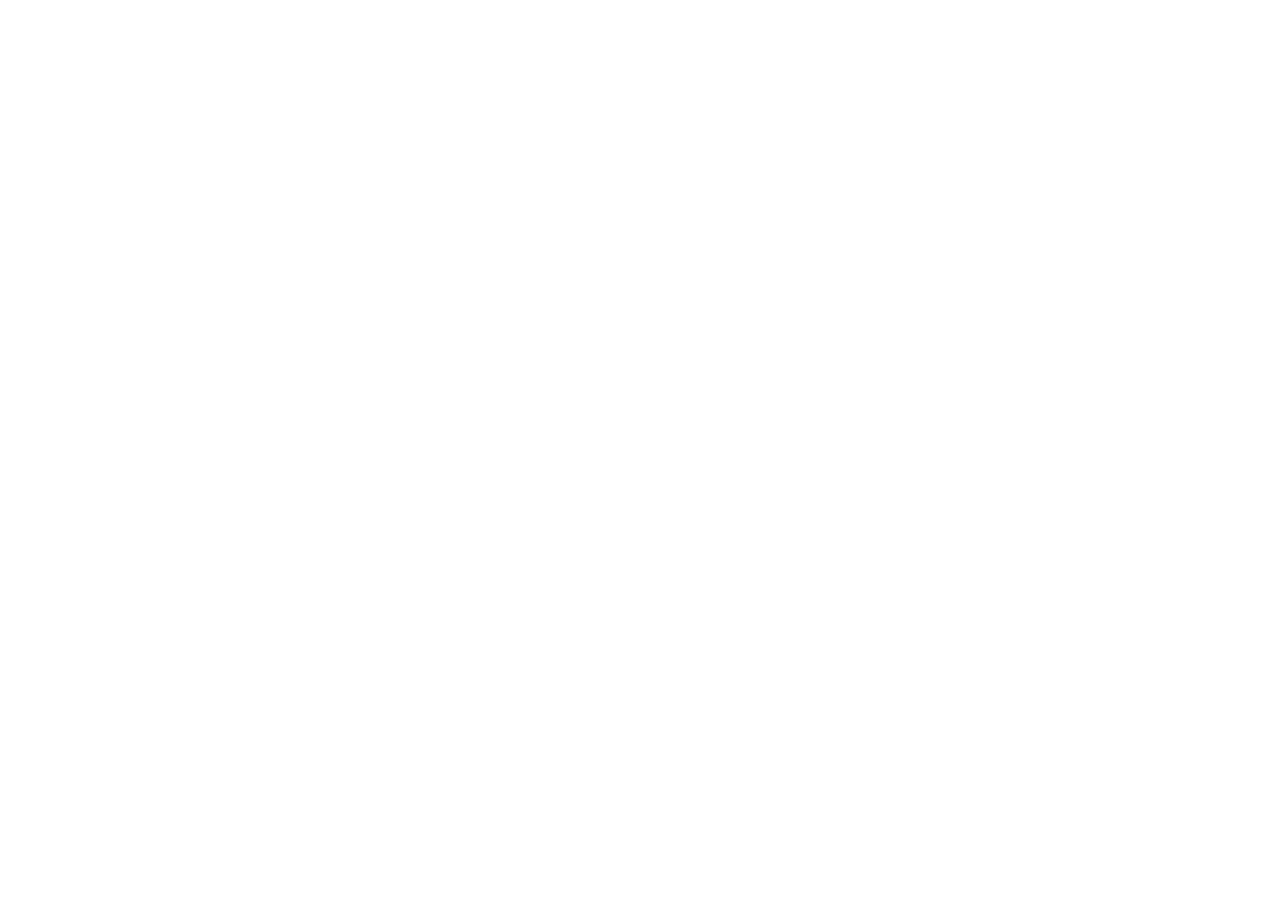
==== index.html @ 12d27908 "Implement styling with client only" ====
<html lang="en" class="gr__localhost">
<head>
  <title>Haskeller Answers</title>
  <!-- <link href="http://localhost:3002/manifest.json" rel="manifest"> -->

  <meta http-equiv="Content-Type" content="text/html; charset=UTF-8">
  <meta content="#00d1b2" name="theme-color">
  <meta content="Typical Haskeller answers to everything" name="description">

  <link rel="stylesheet" href="https://use.fontawesome.com/releases/v5.8.1/css/all.css" integrity="sha384-50oBUHEmvpQ+1lW4y57PTFmhCaXp0ML5d60M1M7uH2+nqUivzIebhndOJK28anvf" crossorigin="anonymous">

  <script defer="" async="" src="./result/static/all.js"></script>
</head>
<body>
</body>
</html>
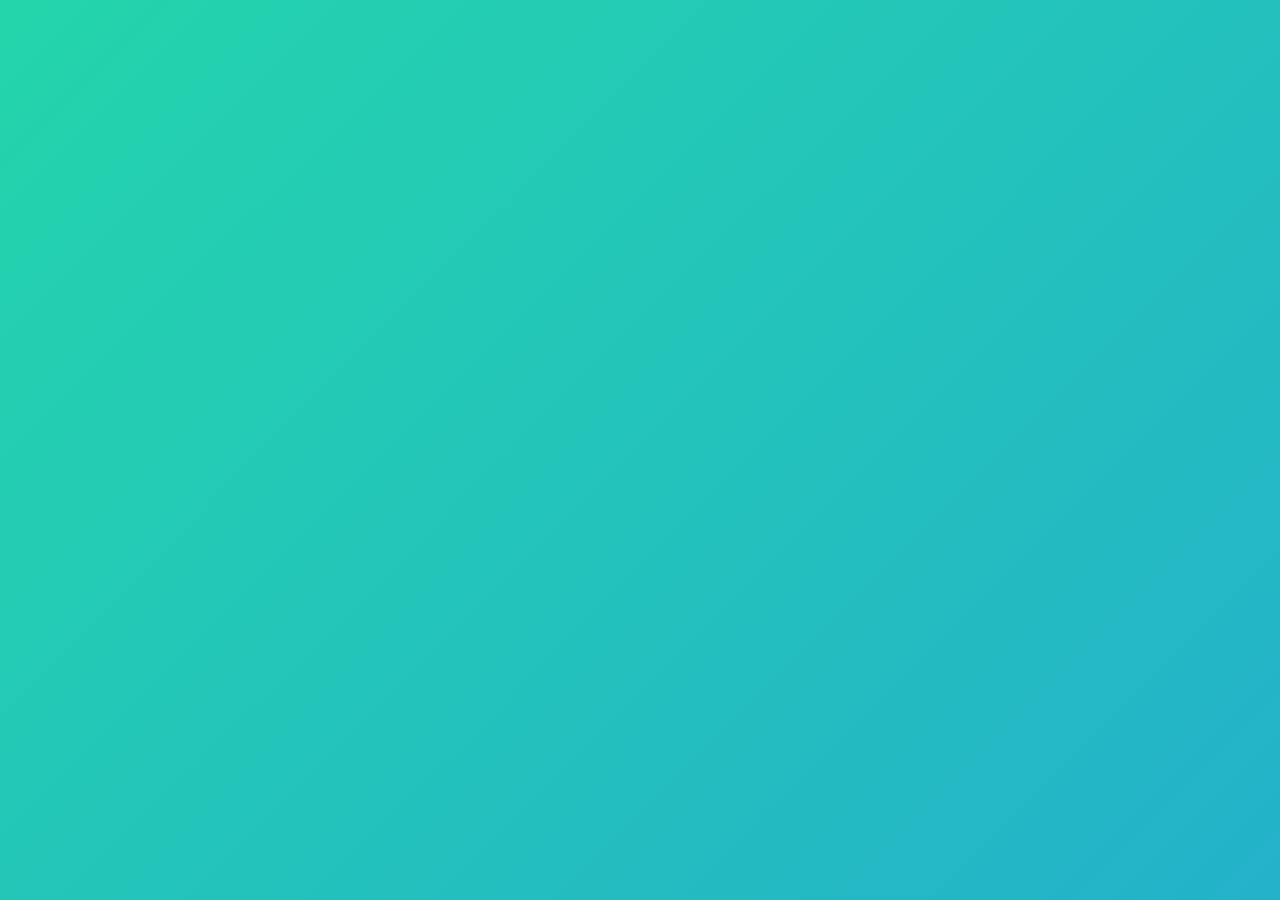
==== commit f493688e: "[#3] Style up the page" ====
--- a/index.html
+++ b/index.html
@@ -2,11 +2,20 @@
 <head>
   <title>Haskeller Answers</title>
   <!-- <link href="http://localhost:3002/manifest.json" rel="manifest"> -->
-
+  <meta charset="utf-8">
+  <meta http-equiv="X-UA-Compatible" content="IE=edge">
   <meta http-equiv="Content-Type" content="text/html; charset=UTF-8">
-  <meta content="#00d1b2" name="theme-color">
-  <meta content="Typical Haskeller answers to everything" name="description">
-
+  <meta name="theme-color" content="#00d1b2">
+  <meta name="viewport" content="width=device-width, initial-scale=1, shrink-to-fit=no">
+  <meta name="description" content="Typical Haskeller answers to everything">
+  <meta name="keywords" content="Haskell, Functional progarmming, FP, miso">
+  <meta name="author" content="vrom911 & chshersh"/>
+  <!-- Favicon -->
+  <link rel="shortcut icon" href="favicon.ico" type="image/x-icon">
+  <!-- Font -->
+<link href="https://fonts.googleapis.com/css?family=Quattrocento+Sans&display=swap" rel="stylesheet">
+  <!-- Styles -->
+  <link href="./main.css" rel="stylesheet" type="text/css">
   <link rel="stylesheet" href="https://use.fontawesome.com/releases/v5.8.1/css/all.css" integrity="sha384-50oBUHEmvpQ+1lW4y57PTFmhCaXp0ML5d60M1M7uH2+nqUivzIebhndOJK28anvf" crossorigin="anonymous">
 
   <script defer="" async="" src="./result/static/all.js"></script>
--- a/main.css
+++ b/main.css
@@ -0,0 +1,60 @@
+/* Copyright by Manuel Pinto */
+body {
+    margin: 0;
+    width: 100%;
+    height: 100vh;
+    color: #fff;
+    background: linear-gradient(-45deg, #ee7752, #e73c7e, #23a6d5, #23d5ab);
+    background-size: 400% 400%;
+    animation: gradientBG 15s ease infinite;
+    font-family: 'Quattrocento Sans', sans-serif;
+}
+@keyframes gradientBG {
+    0%   {background-position: 0% 50%;}
+    50%  {background-position: 100% 50%;}
+    100% {background-position: 0% 50%;}
+}
+.container {
+    width: 100%;
+    position: absolute;
+    text-align: center;
+}
+.content { max-width: 80%; margin: 0 auto; padding: 4% 5%; height: 30vh; }
+h1 {font-size: 3rem; font-weight: 800;}
+h2 {font-size: 2.25rem; color: #eee; font-weight: 500;}
+/*Button Three*/
+button {
+    position: relative;
+    color: #fff;
+    background-color: #3A0C6A;
+    border: none;
+    width: 10%;
+    padding: 1%;
+    text-align: center;
+    -webkit-transition-duration: 0.4s; /* Safari */
+    transition-duration: 0.4s;
+    text-decoration: none;
+    overflow: hidden;
+}
+
+button:hover{
+    background:#fff;
+    box-shadow:0px 2px 10px 5px #3A0C6A;
+    color:#000;
+}
+
+button:after {
+    content: "";
+    background: #3A0C6A;
+    border: none;
+    display: block;
+    position: absolute;
+    padding-top: 300%;
+    padding-left: 350%;
+    margin-left: -20px !important;
+    margin-top: -120%;
+    opacity: 0;
+    transition: all 0.8s;
+}
+
+button:active:after {padding: 0; margin: 0; opacity: 1; transition: 0s; border:none;}
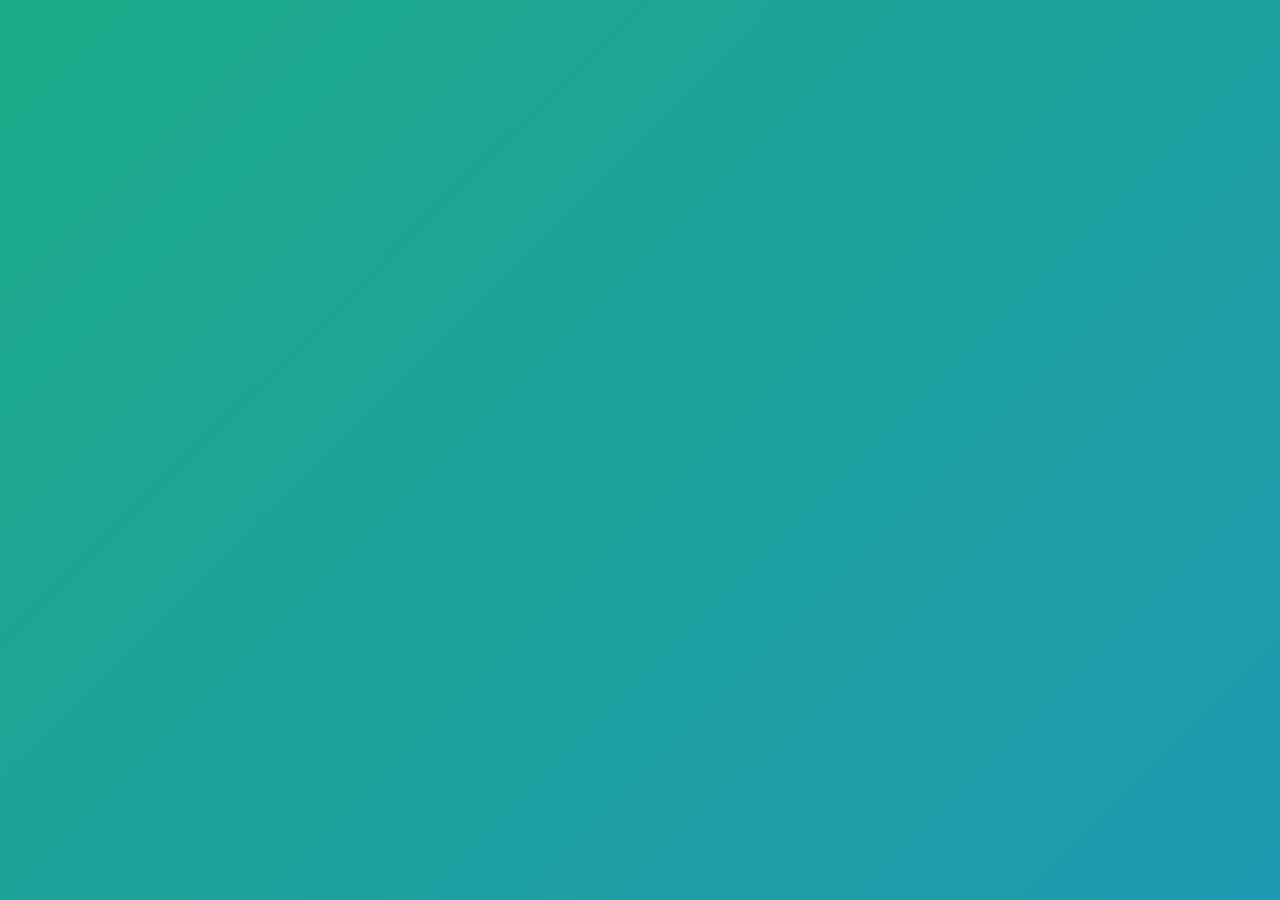
==== commit 6b5b460b: "[#10] Add meta information into head" ====
--- a/index.html
+++ b/index.html
@@ -10,8 +10,20 @@
   <meta name="description" content="Typical Haskeller answers to everything">
   <meta name="keywords" content="Haskell, Functional progarmming, FP, miso">
   <meta name="author" content="vrom911 & chshersh"/>
+  <meta property="og:type" content="website" />
+  <meta property="og:site_name" content="Haskeller Answers" />
+  <meta property="og:title" content="Haskeller Answers" />
+  <meta property="og:description" content="Typical Haskeller answers to everything" />
+  <meta property="og:url" content="https://haskeller.club" />
+  <meta property="og:image" content="https://haskeller.club/images/haskeller-answers-logo.png" />
+  <meta name="twitter:card" content="summary" />
+  <meta name="twitter:title" content="Haskeller Answers" />
+  <meta name="twitter:description" content="Typical Haskeller answers to everything" />
+  <meta name="twitter:image:src" content="https://haskeller.club/images/haskeller-answers-logo.png" />
+  <meta name="twitter:url" content="https://haskeller.club" />
+
   <!-- Favicon -->
-  <link rel="shortcut icon" href="favicon.ico" type="image/x-icon">
+  <link rel="shortcut icon" href="./favicon.ico" type="image/x-icon">
   <!-- Font -->
 <link href="https://fonts.googleapis.com/css?family=Quattrocento+Sans&display=swap" rel="stylesheet">
   <!-- Styles -->
--- a/main.css
+++ b/main.css
@@ -1,10 +1,8 @@
-/* Copyright by Manuel Pinto */
 body {
     margin: 0;
-    width: 100%;
-    height: 100vh;
+    width: 100%; height: 100vh;
     color: #fff;
-    background: linear-gradient(-45deg, #ee7752, #e73c7e, #23a6d5, #23d5ab);
+    background: linear-gradient(-45deg, #66157f, #7f1563, #1f95bf, #1caa88);
     background-size: 400% 400%;
     animation: gradientBG 15s ease infinite;
     font-family: 'Quattrocento Sans', sans-serif;
@@ -14,35 +12,29 @@
     50%  {background-position: 100% 50%;}
     100% {background-position: 0% 50%;}
 }
-.container {
-    width: 100%;
-    position: absolute;
-    text-align: center;
-}
-.content { max-width: 80%; margin: 0 auto; padding: 4% 5%; height: 30vh; }
+.container {width: 100%; height: 100vh; position: absolute; margin:0;text-align: center;}
+.ha-top {height: 80%;margin:0;} .ha-footer{height: 20%; margin:0;}
+.content { max-width: 80%; margin: 0 auto; padding: 0 5%; height: 30vh; }
 h1 {font-size: 3rem; font-weight: 800;}
 h2 {font-size: 2.25rem; color: #eee; font-weight: 500;}
-/*Button Three*/
 button {
     position: relative;
     color: #fff;
     background-color: #3A0C6A;
     border: none;
-    width: 10%;
-    padding: 1%;
+    width: 200px;
+    padding: 20px;
     text-align: center;
     -webkit-transition-duration: 0.4s; /* Safari */
     transition-duration: 0.4s;
     text-decoration: none;
     overflow: hidden;
 }
-
 button:hover{
     background:#fff;
     box-shadow:0px 2px 10px 5px #3A0C6A;
     color:#000;
 }
-
 button:after {
     content: "";
     background: #3A0C6A;
@@ -56,5 +48,5 @@
     opacity: 0;
     transition: all 0.8s;
 }
-
 button:active:after {padding: 0; margin: 0; opacity: 1; transition: 0s; border:none;}
+.icon {color: #3A0C6A;} .icon:hover{color: #fff;}
